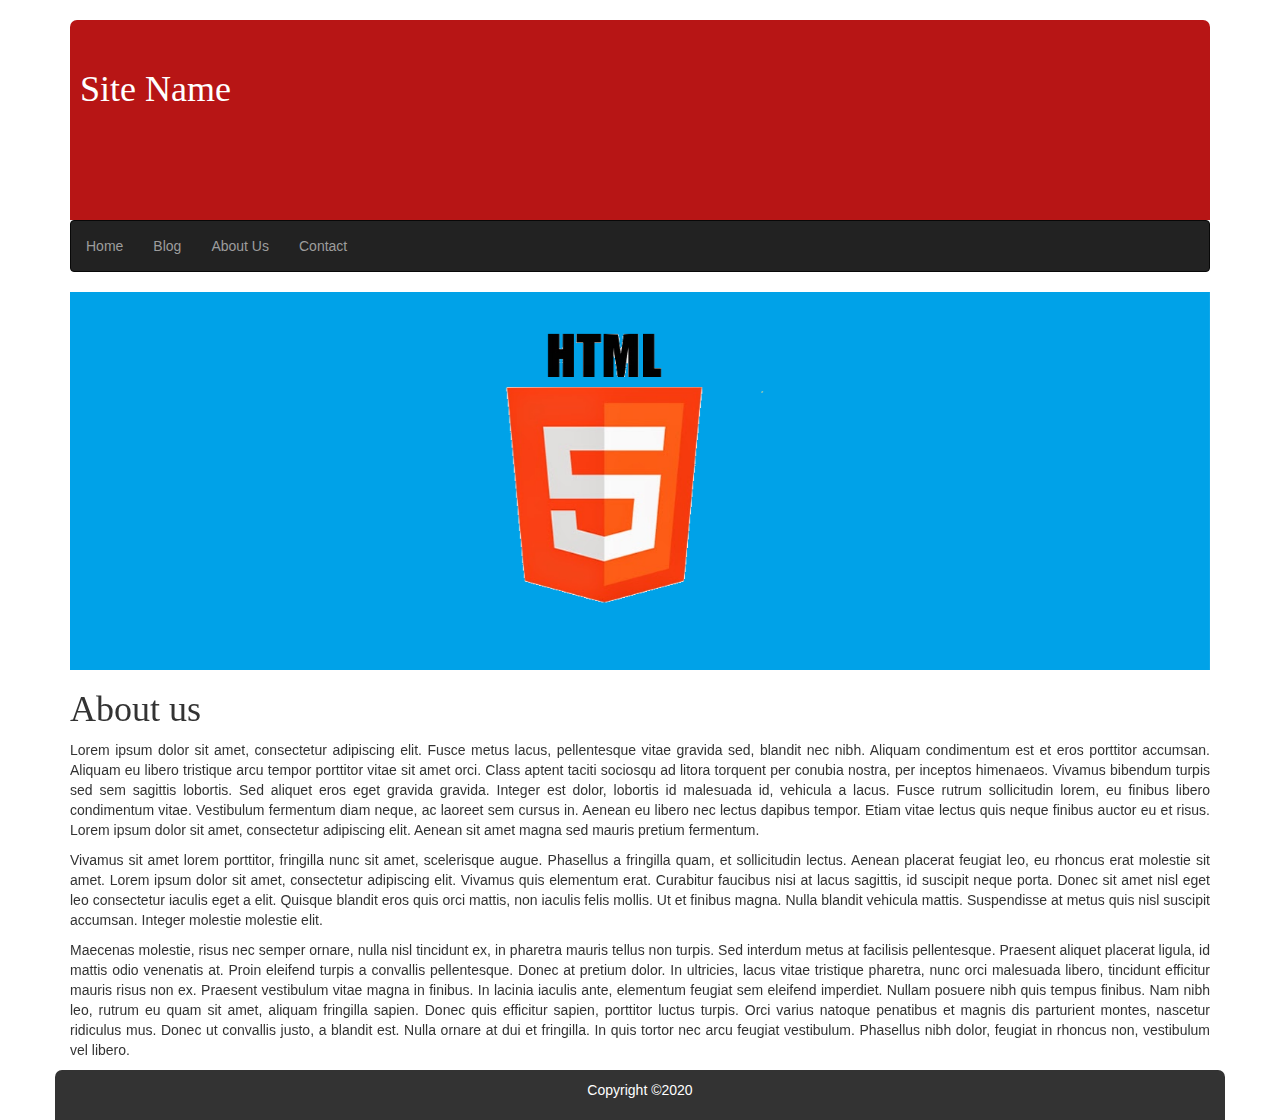
==== about.html @ 9d6d2365 "initial commit" ====
<!DOCTYPE html>
<html lang="en">
	<head>
		<title>About Page</title>

		<meta charset="utf-8">
		<meta name="viewport" content="width=device-width, initial-scale=1">

		<!-- links -->
		<link rel="stylesheet" type="text/css" href="css/bootstrap.min.css">
		<link rel="stylesheet" type="text/css" href="css/style.css">
	</head>

	<body>
			<div  class="container">
				<div class="header " >
					<a href="index.html"><h1>Site Name</h1></a>	
				</div>
			</div>

			<div  class="container">
				<div class="navbar navbar-inverse">
						<ul class="nav navbar-nav">
						<li><a href="index.html">Home</a></li>
						<li><a href="blog.html">Blog</a></li>
						<li><a href="about.html">About Us</a></li>
						<li><a href="contact.html">Contact</a></li>
					</ul>
				</div>
			</div>

			<div class="container">
				<div  class="carousel-inner">
					<div class="item">
						<img src="images/html_image.png" alt="html_image">
					</div>
					<div class="item">
						<img src="images/css_image.png" alt="css_image">
					</div>
					<div class="item">
						<img src="images/js_image.png" alt="js_image">
					</div>
			</div>
			</div>

			<div class="container">
				<div class="row">
					<div class="col-sm-12">
						<h1>About us </h1>
					</div>
				</div>
				<div class="row">
					<div class="col-sm-12 text-justify">

					<p>Lorem ipsum dolor sit amet, consectetur adipiscing elit. Fusce metus lacus, pellentesque vitae gravida sed, blandit nec nibh. Aliquam condimentum est et eros porttitor accumsan. Aliquam eu libero tristique arcu tempor porttitor vitae sit amet orci. Class aptent taciti sociosqu ad litora torquent per conubia nostra, per inceptos himenaeos. Vivamus bibendum turpis sed sem sagittis lobortis. Sed aliquet eros eget gravida gravida. Integer est dolor, lobortis id malesuada id, vehicula a lacus. Fusce rutrum sollicitudin lorem, eu finibus libero condimentum vitae. Vestibulum fermentum diam neque, ac laoreet sem cursus in. Aenean eu libero nec lectus dapibus tempor. Etiam vitae lectus quis neque finibus auctor eu et risus. Lorem ipsum dolor sit amet, consectetur adipiscing elit. Aenean sit amet magna sed mauris pretium fermentum.</p>

					<p>Vivamus sit amet lorem porttitor, fringilla nunc sit amet, scelerisque augue. Phasellus a fringilla quam, et sollicitudin lectus. Aenean placerat feugiat leo, eu rhoncus erat molestie sit amet. Lorem ipsum dolor sit amet, consectetur adipiscing elit. Vivamus quis elementum erat. Curabitur faucibus nisi at lacus sagittis, id suscipit neque porta. Donec sit amet nisl eget leo consectetur iaculis eget a elit. Quisque blandit eros quis orci mattis, non iaculis felis mollis. Ut et finibus magna. Nulla blandit vehicula mattis. Suspendisse at metus quis nisl suscipit accumsan. Integer molestie molestie elit.</p>

					<p>Maecenas molestie, risus nec semper ornare, nulla nisl tincidunt ex, in pharetra mauris tellus non turpis. Sed interdum metus at facilisis pellentesque. Praesent aliquet placerat ligula, id mattis odio venenatis at. Proin eleifend turpis a convallis pellentesque. Donec at pretium dolor. In ultricies, lacus vitae tristique pharetra, nunc orci malesuada libero, tincidunt efficitur mauris risus non ex. Praesent vestibulum vitae magna in finibus. In lacinia iaculis ante, elementum feugiat sem eleifend imperdiet. Nullam posuere nibh quis tempus finibus. Nam nibh leo, rutrum eu quam sit amet, aliquam fringilla sapien. Donec quis efficitur sapien, porttitor luctus turpis. Orci varius natoque penatibus et magnis dis parturient montes, nascetur ridiculus mus. Donec ut convallis justo, a blandit est. Nulla ornare at dui et fringilla. In quis tortor nec arcu feugiat vestibulum. Phasellus nibh dolor, feugiat in rhoncus non, vestibulum vel libero.</p>
					</div>
				</div>	
			</div>

			<div class="container footer">
				<p class="text-center">Copyright &copy;2020</p>
			</div>
	

		<!-- Scripts -->
		<script type="text/javascript" src="js/main.js"></script>
		<script type="text/javascript" src="js/jquery-1.12.4.js"></script>
		<script type="text/javascript" src="js/bootstrap.min.js"></script>

	</body>
</html>
---- css/style.css ----
/* style.css file */

a:hover {
	text-decoration: none;
}
h1 {
	font-family:  tahoma;
}
p {
	font-family:  tahoma
 	font-size: 18px;

}
textarea {
	resize: vertical;
 }
.header {
 	height:200px;
 	background-color: #b71515;
 	border-top-left-radius:7px; 
	border-top-right-radius:7px;
 }
.header a h1 {
 	color: #fff;
 	padding: 50px 10px;
 }
.footer {
	background-color: #333;
	border-top-left-radius:7px; 
	border-top-right-radius:7px;
}
.footer p {
	color: #fff;
	line-height: 40px;
	text-align: center;
}
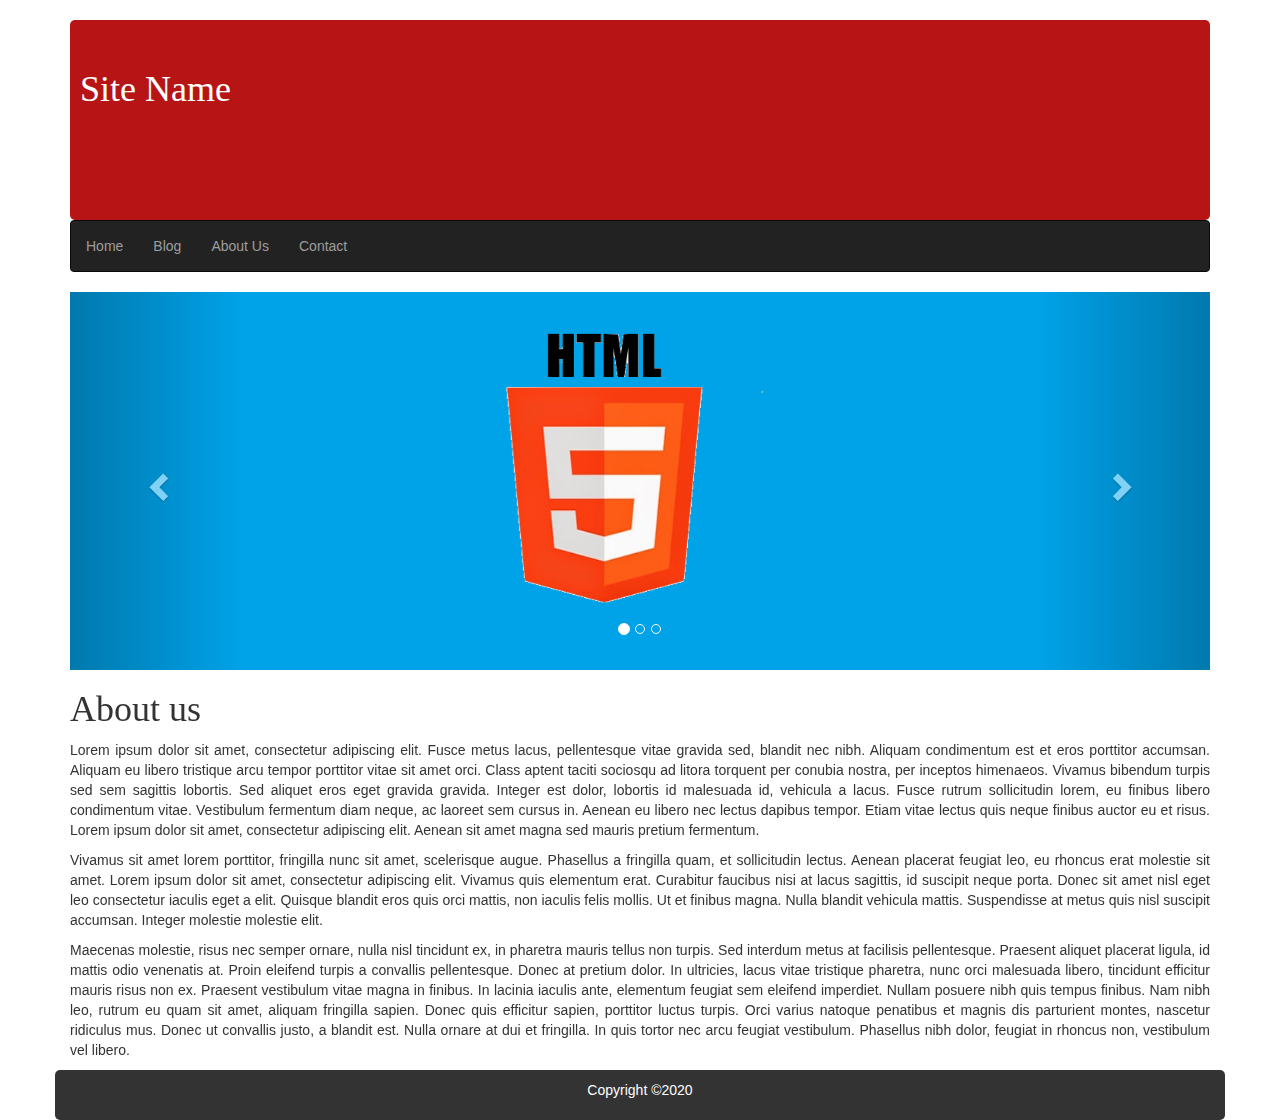
==== commit 6053d187: "update file" ====
--- a/about.html
+++ b/about.html
@@ -29,19 +29,43 @@
 				</div>
 			</div>
 
-			<div class="container">
-				<div  class="carousel-inner">
-					<div class="item">
-						<img src="images/html_image.png" alt="html_image">
-					</div>
-					<div class="item">
-						<img src="images/css_image.png" alt="css_image">
-					</div>
-					<div class="item">
-						<img src="images/js_image.png" alt="js_image">
-					</div>
-			</div>
-			</div>
+		<div class="container"> 
+			  <div id="myCarousel" class="carousel slide" data-ride="carousel">
+
+			    <!-- Indicators -->
+			    <ol class="carousel-indicators">
+			      <li data-target="#myCarousel" data-slide-to="0" class="active"></li>
+			      <li data-target="#myCarousel" data-slide-to="1"></li>
+			      <li data-target="#myCarousel" data-slide-to="2"></li>
+			    </ol>
+
+			    <!-- Wrapper for slides -->
+			    <div class="carousel-inner">
+			      <div class="item active">
+			        <img  src="images/html_image.png" alt="html_image" style="width:100%;">
+			      </div>
+
+			      <div class="item">
+			        <img src="images/css_image.png" alt="css_image" style="width:100%;">
+			      </div>
+			    
+			      <div class="item">
+			        <img src="images/js_image.png" alt="js_image" style="width:100%;">
+			      </div>
+			    </div>
+
+			    <!-- Left and right controls -->
+			    <a class="left carousel-control" href="#myCarousel" data-slide="prev">
+			      <span class="glyphicon glyphicon-chevron-left"></span>
+			      <span class="sr-only">Previous</span>
+			    </a>
+			    <a class="right carousel-control" href="#myCarousel" data-slide="next">
+			      <span class="glyphicon glyphicon-chevron-right"></span>
+			      <span class="sr-only">Next</span>
+			    </a>
+
+			  </div>
+		</div>
 
 			<div class="container">
 				<div class="row">
@@ -67,9 +91,9 @@
 	
 
 		<!-- Scripts -->
+		<script type="text/javascript" src="js/jquery-3.5.1.min.js"></script>
+		<script type="text/javascript" src="js/bootstrap.min.js"></script>
 		<script type="text/javascript" src="js/main.js"></script>
-		<script type="text/javascript" src="js/jquery-1.12.4.js"></script>
-		<script type="text/javascript" src="js/bootstrap.min.js"></script>
 
 	</body>
 </html>
--- a/css/style.css
+++ b/css/style.css
@@ -17,8 +17,8 @@
 .header {
  	height:200px;
  	background-color: #b71515;
- 	border-top-left-radius:7px; 
-	border-top-right-radius:7px;
+ 	border-radius: 5px;
+
  }
 .header a h1 {
  	color: #fff;
@@ -26,8 +26,7 @@
  }
 .footer {
 	background-color: #333;
-	border-top-left-radius:7px; 
-	border-top-right-radius:7px;
+	border-radius: 5px;
 }
 .footer p {
 	color: #fff;
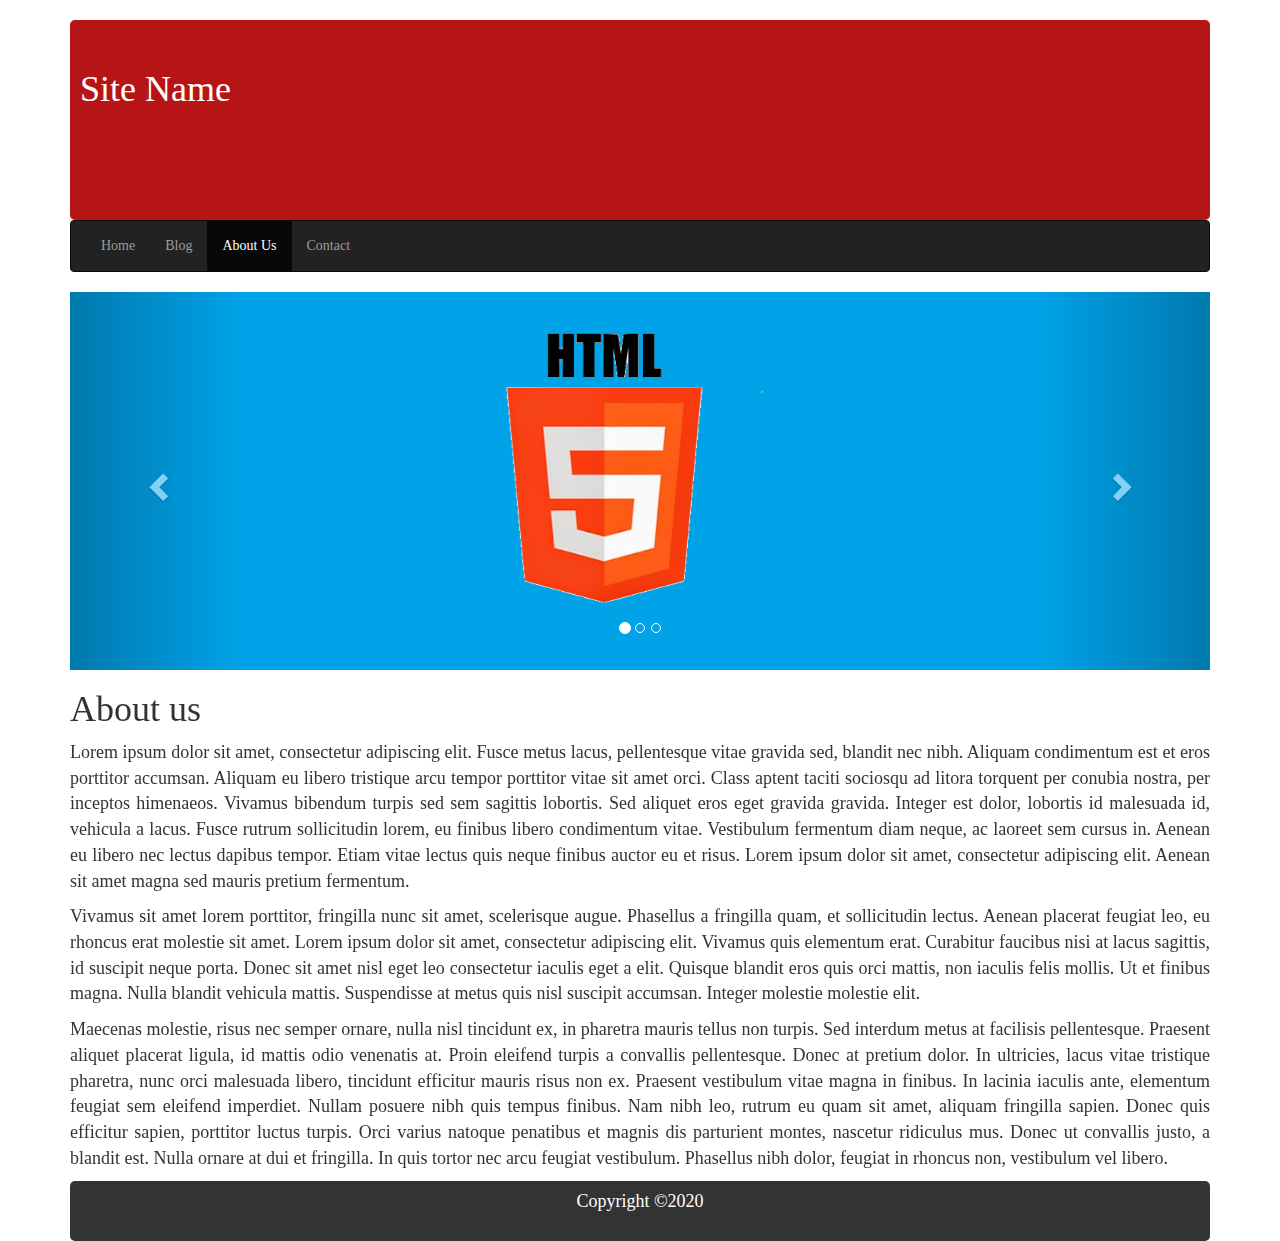
==== commit 00edb602: "update file" ====
--- a/about.html
+++ b/about.html
@@ -13,20 +13,29 @@
 
 	<body>
 			<div  class="container">
-				<div class="header " >
+				<div class="header" >
 					<a href="index.html"><h1>Site Name</h1></a>	
 				</div>
 			</div>
+	       <div class="container">
+				<nav class="navbar navbar-inverse">
+						<div class="navbar-header">
+						      <button type="button" class="navbar-toggle" data-toggle="collapse" data-target="#myNavbar">
+						        <span class="icon-bar"></span>
+						        <span class="icon-bar"></span>
+						        <span class="icon-bar"></span>
+						      </button>
+						 </div>
 
-			<div  class="container">
-				<div class="navbar navbar-inverse">
-						<ul class="nav navbar-nav">
-						<li><a href="index.html">Home</a></li>
-						<li><a href="blog.html">Blog</a></li>
-						<li><a href="about.html">About Us</a></li>
-						<li><a href="contact.html">Contact</a></li>
-					</ul>
-				</div>
+						<div class="collapse navbar-collapse" id="myNavbar">
+							<ul class="nav navbar-nav">
+								<li ><a href="index.html">Home</a></li>
+								<li><a href="blog.html">Blog</a></li>
+								<li class="active"><a href="about.html">About Us</a></li>
+								<li><a href="contact.html">Contact</a></li>
+							</ul>
+						</div>
+				</nav>	
 			</div>
 
 		<div class="container"> 
@@ -85,10 +94,11 @@
 				</div>	
 			</div>
 
-			<div class="container footer">
-				<p class="text-center">Copyright &copy;2020</p>
+			<div class="container">
+				<div class="footer text-center">
+					<p >Copyright &copy;2020</p>
+				</div>	
 			</div>
-	
 
 		<!-- Scripts -->
 		<script type="text/javascript" src="js/jquery-3.5.1.min.js"></script>
--- a/css/style.css
+++ b/css/style.css
@@ -1,16 +1,17 @@
 /* style.css file */
+
+body {
+	font-family: tahoma;
+}
+
+p {
+ 	font-size: 18px;
+}
 
 a:hover {
 	text-decoration: none;
 }
-h1 {
-	font-family:  tahoma;
-}
-p {
-	font-family:  tahoma
- 	font-size: 18px;
 
-}
 textarea {
 	resize: vertical;
  }
@@ -25,6 +26,7 @@
  	padding: 50px 10px;
  }
 .footer {
+	height:60px;
 	background-color: #333;
 	border-radius: 5px;
 }
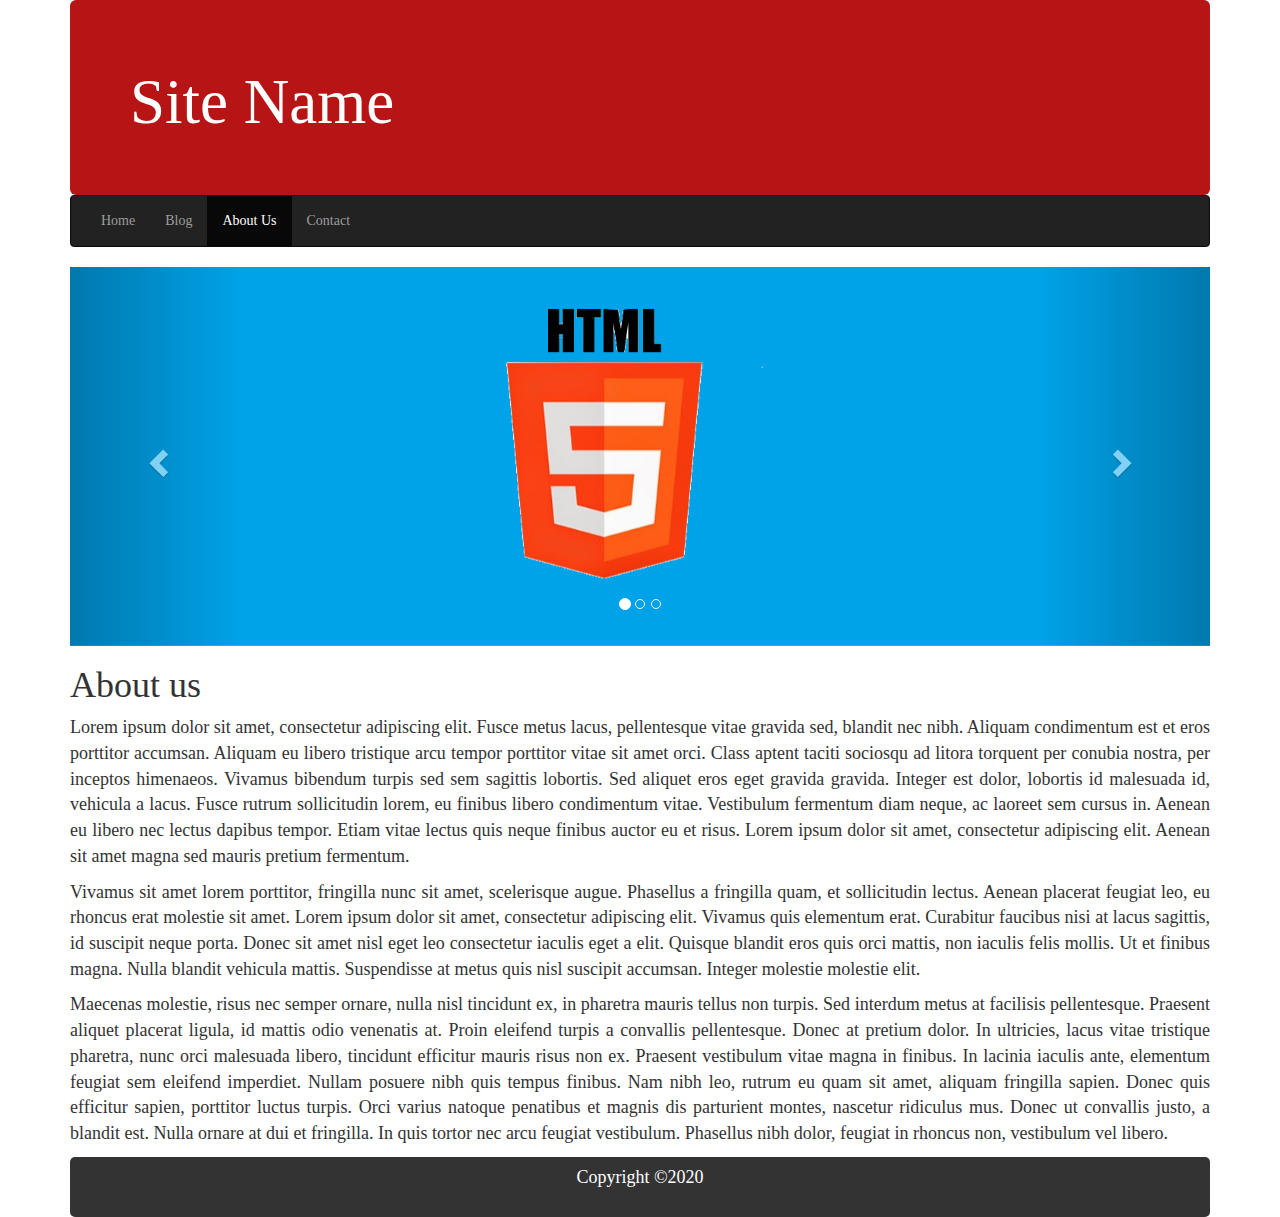
==== commit 7cae88a7: "update file" ====
--- a/about.html
+++ b/about.html
@@ -13,7 +13,7 @@
 
 	<body>
 			<div  class="container">
-				<div class="header" >
+				<div class="jumbotron  header" >
 					<a href="index.html"><h1>Site Name</h1></a>	
 				</div>
 			</div>
--- a/css/style.css
+++ b/css/style.css
@@ -16,14 +16,13 @@
 	resize: vertical;
  }
 .header {
- 	height:200px;
+	margin-bottom: 0;
  	background-color: #b71515;
  	border-radius: 5px;
 
  }
 .header a h1 {
- 	color: #fff;
- 	padding: 50px 10px;
+ 	color: #fff;	
  }
 .footer {
 	height:60px;
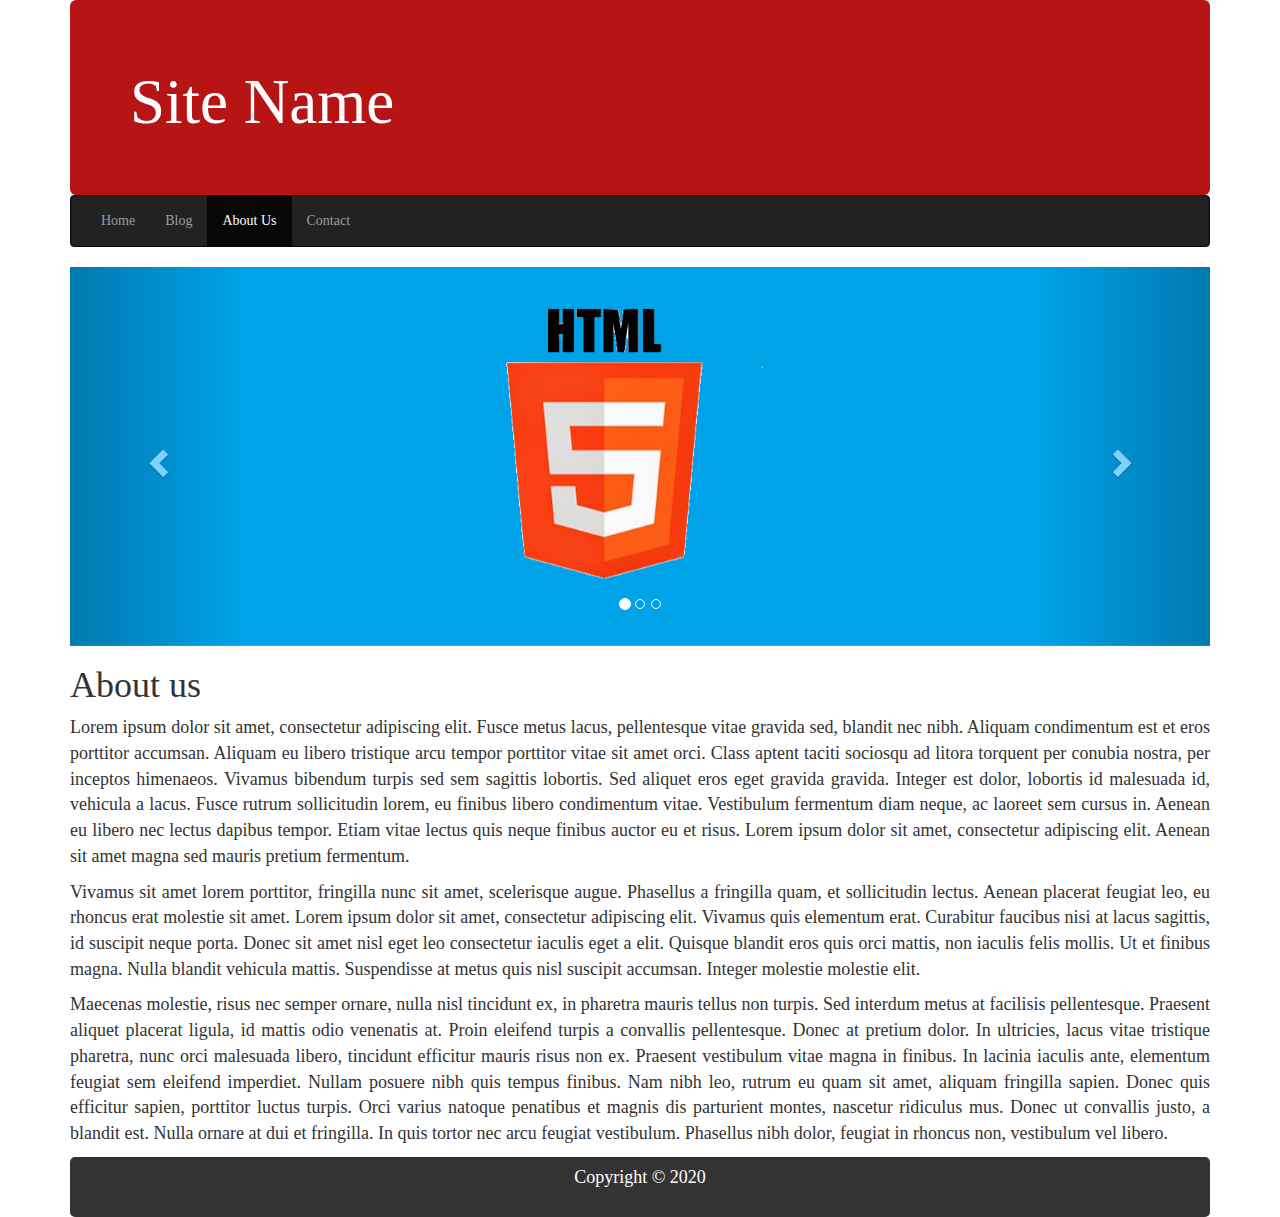
==== commit be511542: "update file" ====
--- a/about.html
+++ b/about.html
@@ -96,7 +96,7 @@
 
 			<div class="container">
 				<div class="footer text-center">
-					<p >Copyright &copy;2020</p>
+					<p >Copyright &copy; 2020</p>
 				</div>	
 			</div>
 
